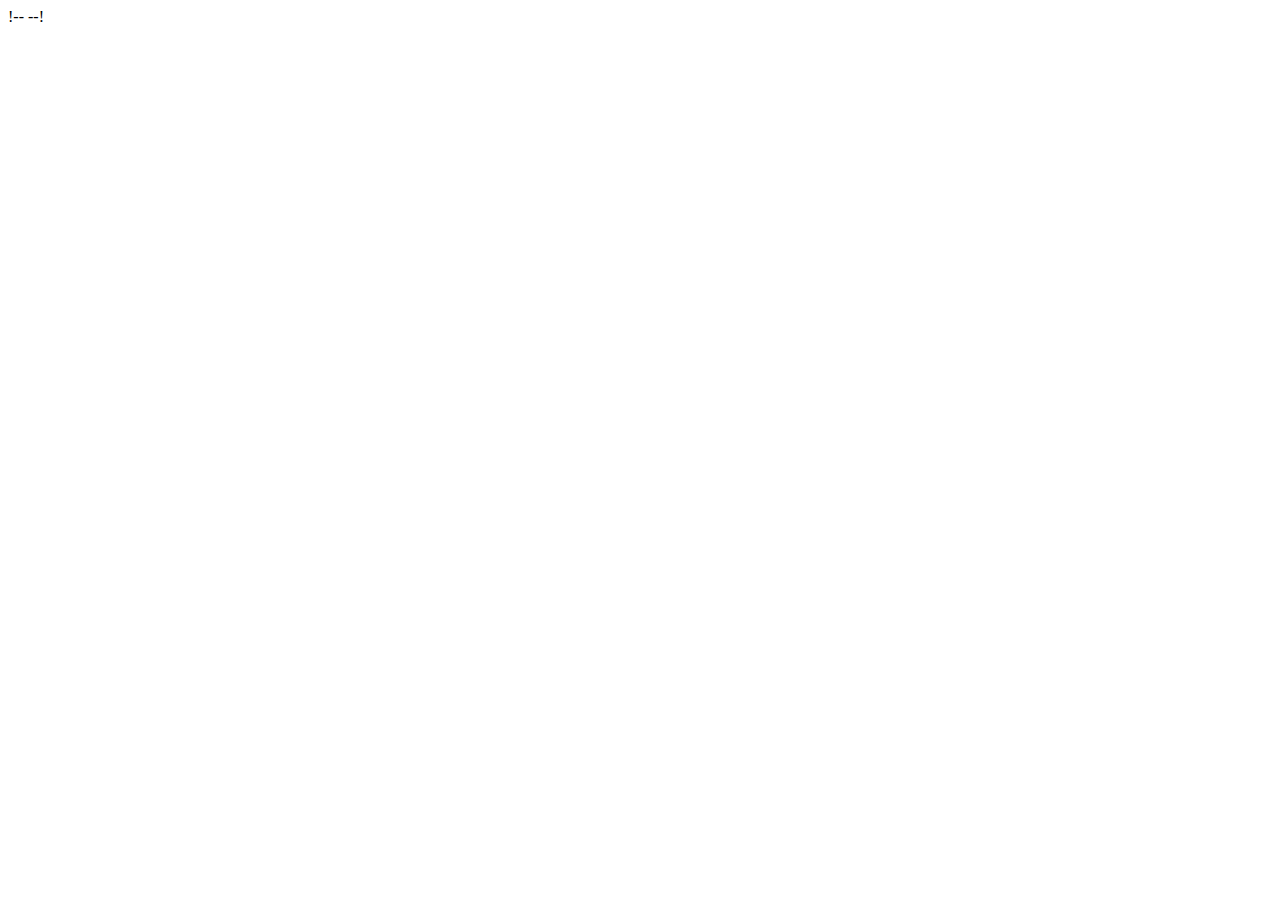
==== src/index.html @ 533d528e "migration to src" ====
<!DOCTYPE html>
<html lang="es">
  <head>
    <meta charset="UTF-8" />
    <meta name="viewport" content="width=device-width, initial-scale=1" />
    <title>TITULO DE LA WEB</title>
    <link
      href="https://fonts.googleapis.com/css?family=Roboto&display=swap"
      rel="stylesheet"
    />
    <link rel="stylesheet" href="./scss/main.scss" />
    !--
    <link rel="icon" href="./images/favicon.png" />
    --!
  </head>

  <body>
    <div class="page">
      <load src="./partials/header.html" title="Bienvenidos a Adalab" />
      <load src="./partials/main.html" />
      <load src="./partials/footer.html" />
    </div>
    <script src="./js/main.js"></script>
  </body>
</html>
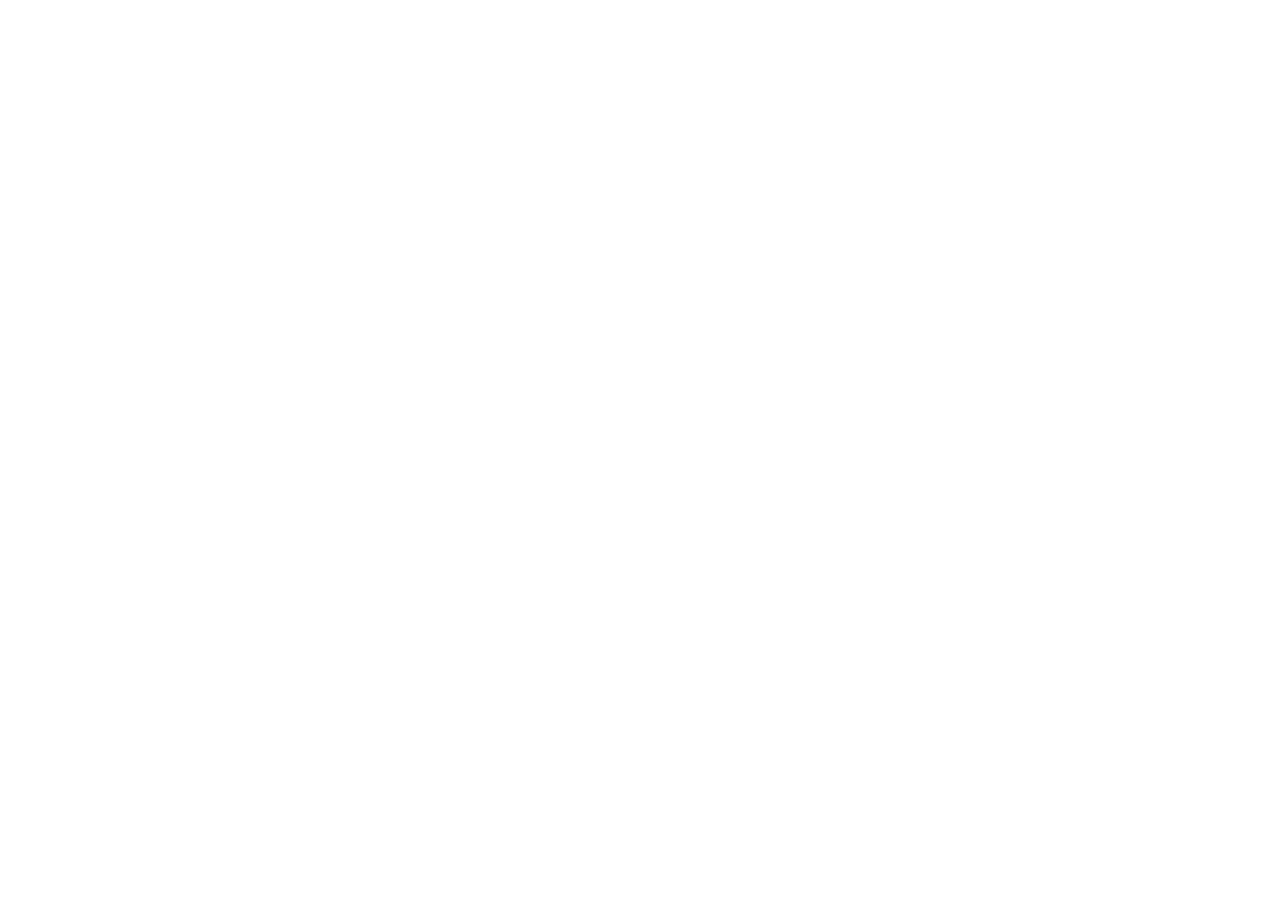
==== commit fdcf5621: "changes" ====
--- a/src/index.html
+++ b/src/index.html
@@ -9,9 +9,9 @@
       rel="stylesheet"
     />
     <link rel="stylesheet" href="./scss/main.scss" />
-    !--
+    
     <link rel="icon" href="./images/favicon.png" />
-    --!
+    
   </head>
 
   <body>
